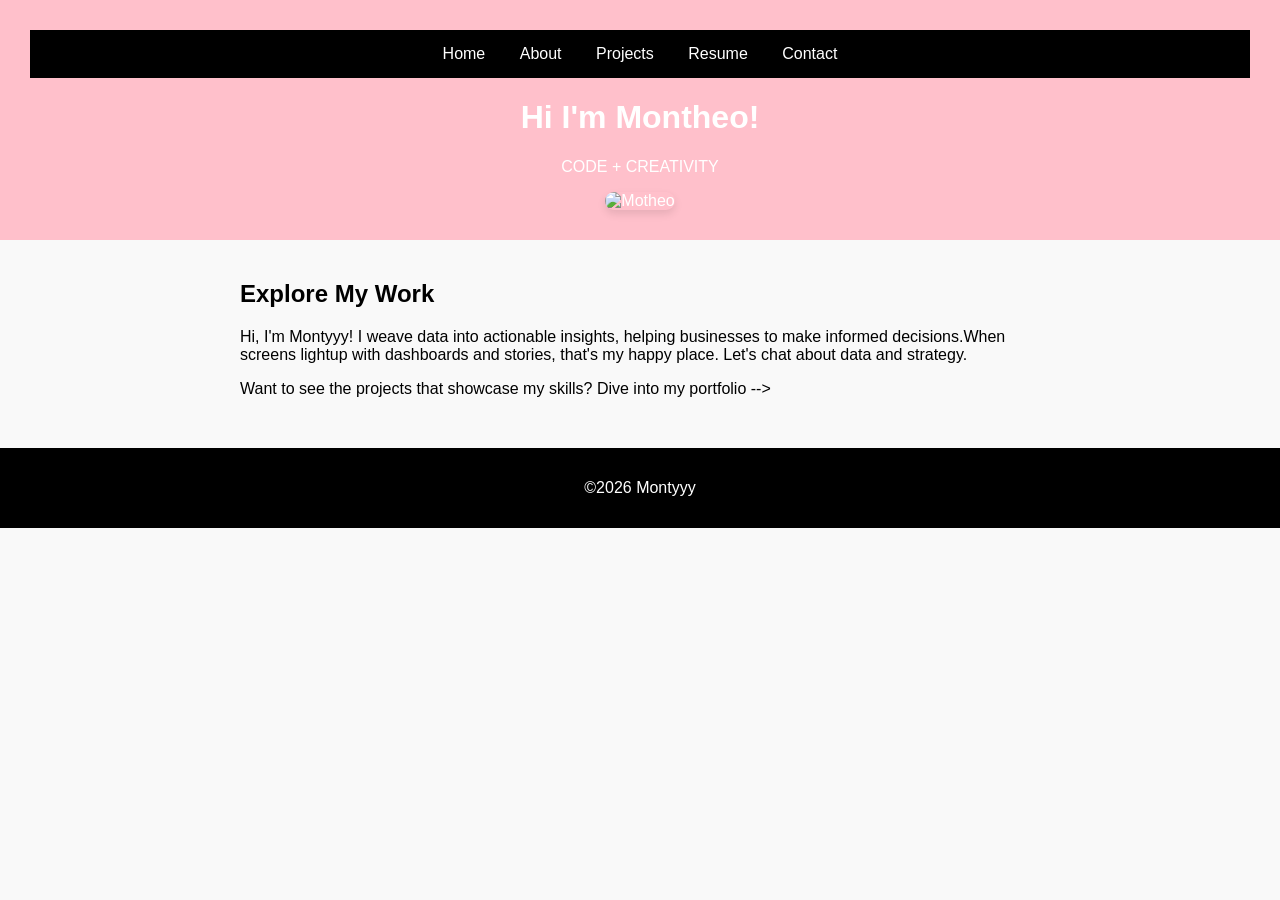
==== index.html @ 0cc7a1d7 "Added pages" ====
<!DOCTYPE html>
<html lang="en">
<head>
    <meta charset="UTF-8">
    <meta name="viewport" content="width=device-width. initial scale=1.0">
    <title>Homepage</title>
    <link rel="stylesheet" href="styles.css">
</head>
<body>
    <header>
        <nav>
            <a href="index.html">Home</a>
            <a href="about.html">About</a>
            <a href="projects.html">Projects</a>
            <a href="resume.html">Resume</a>
            <a href="contact.html">Contact</a>
        </nav>
      <h1>Hi I'm Montheo!</h1>
      <p>CODE + CREATIVITY</p>
      <img src="my-profile-picture.jpg"alt="Motheo"width="200">
    </header>


    <main>
        <section>
            <h2>Explore My Work</h2>
            <p>Hi, I'm Montyyy!
               I weave data into actionable insights, helping businesses to make informed decisions.When screens lightup with dashboards and stories, that's my happy place. Let's chat about data and strategy.
            </p>
        </section>

        <section>
            Want to see the projects that showcase my skills? Dive into my portfolio -->
        </section>


        
    </main>


    <footer>
        <p>&copy;2026 Montyyy</p>
    </footer>


</body>
</html>
---- styles.css ----
body {
    font-family: Arial, Helvetica, sans-serif;
    margin: 0;
    padding: 0;
    background-color: #f9f9f9;
    color: #000000;
    transition: background-color 0.3s, color 0.3s;
}

nav {
    background-color: #000000;
    padding: 15px;
    text-align: center;
}

nav a {
    color: white;
    text-decoration: none;
    margin: 0 15px;
}

nav a:hover{
    text-decoration: underline;
}

header {
    background-color: #ffc0cb;
    color: white;
    padding: 30px;
    text-align: center;
}

main {
    padding: 20px;
    max-width: 800px;
    margin: 0 auto;
}

footer {
    background-color: #000000;
    color: white;
    text-align: center;
    padding: 15px;
    margin-top: 30px;
}

img {
    border-radius: 10px;
    box-shadow: 0 4px 8px rgba(0,0,0,0.1);
}
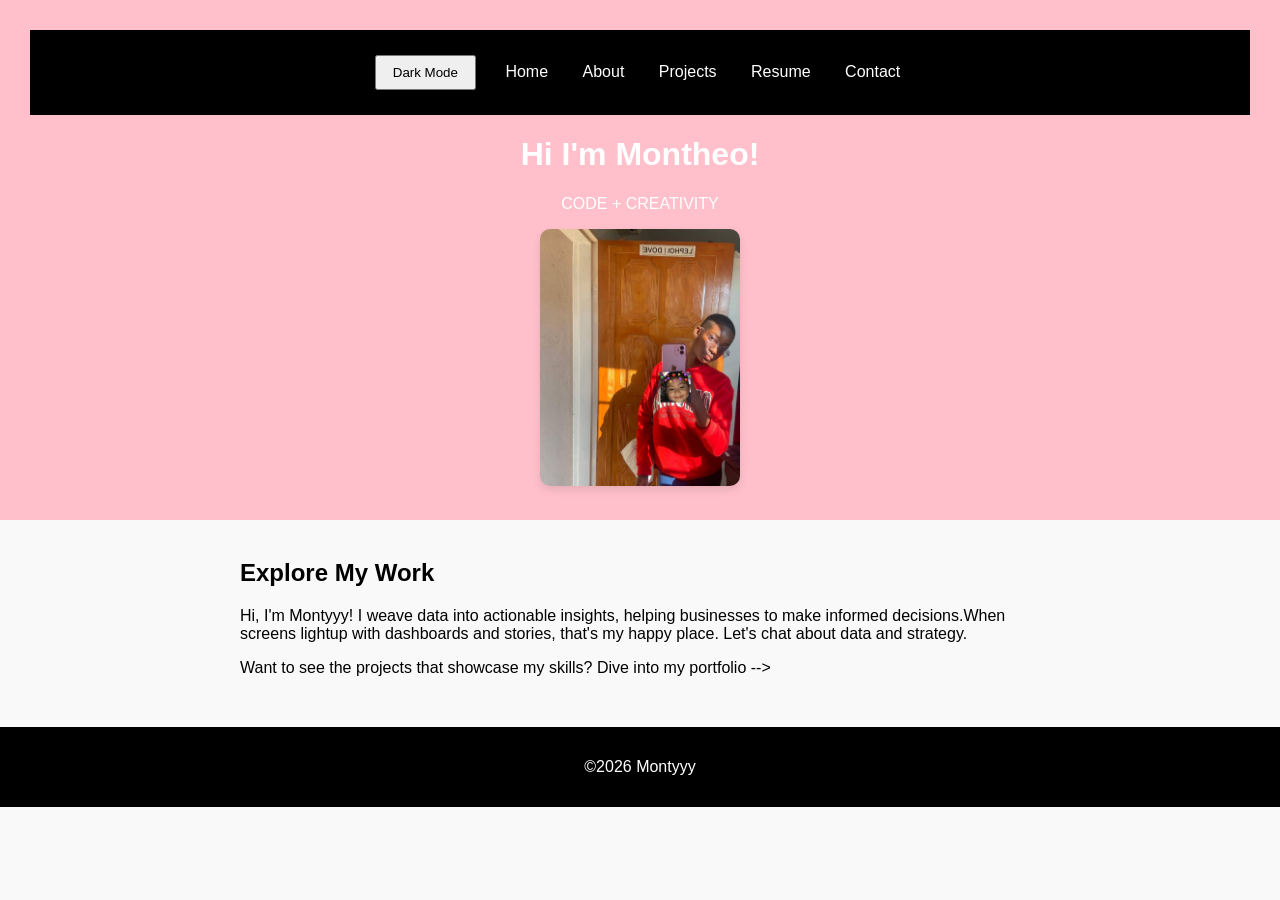
==== commit 57b86b3e: "Added dark mode toggle" ====
--- a/index.html
+++ b/index.html
@@ -9,6 +9,7 @@
 <body>
     <header>
         <nav>
+            <button id="theme-toggle"> Dark Mode</button>
             <a href="index.html">Home</a>
             <a href="about.html">About</a>
             <a href="projects.html">Projects</a>
@@ -42,6 +43,6 @@
         <p>&copy;2026 Montyyy</p>
     </footer>
 
-
+    <script src="script.js"></script>
 </body>
 </html>
--- a/styles.css
+++ b/styles.css
@@ -49,4 +49,14 @@
     box-shadow: 0 4px 8px rgba(0,0,0,0.1);
 }
 
+body.dark-mode { 
 
+    background-color: #000000; 
+
+    color: #f9f9f9; 
+
+} 
+
+body.dark-mode nav { background-color: #222222; } 
+
+#theme-toggle { padding: 8px 16px; cursor: pointer; margin: 10px; }
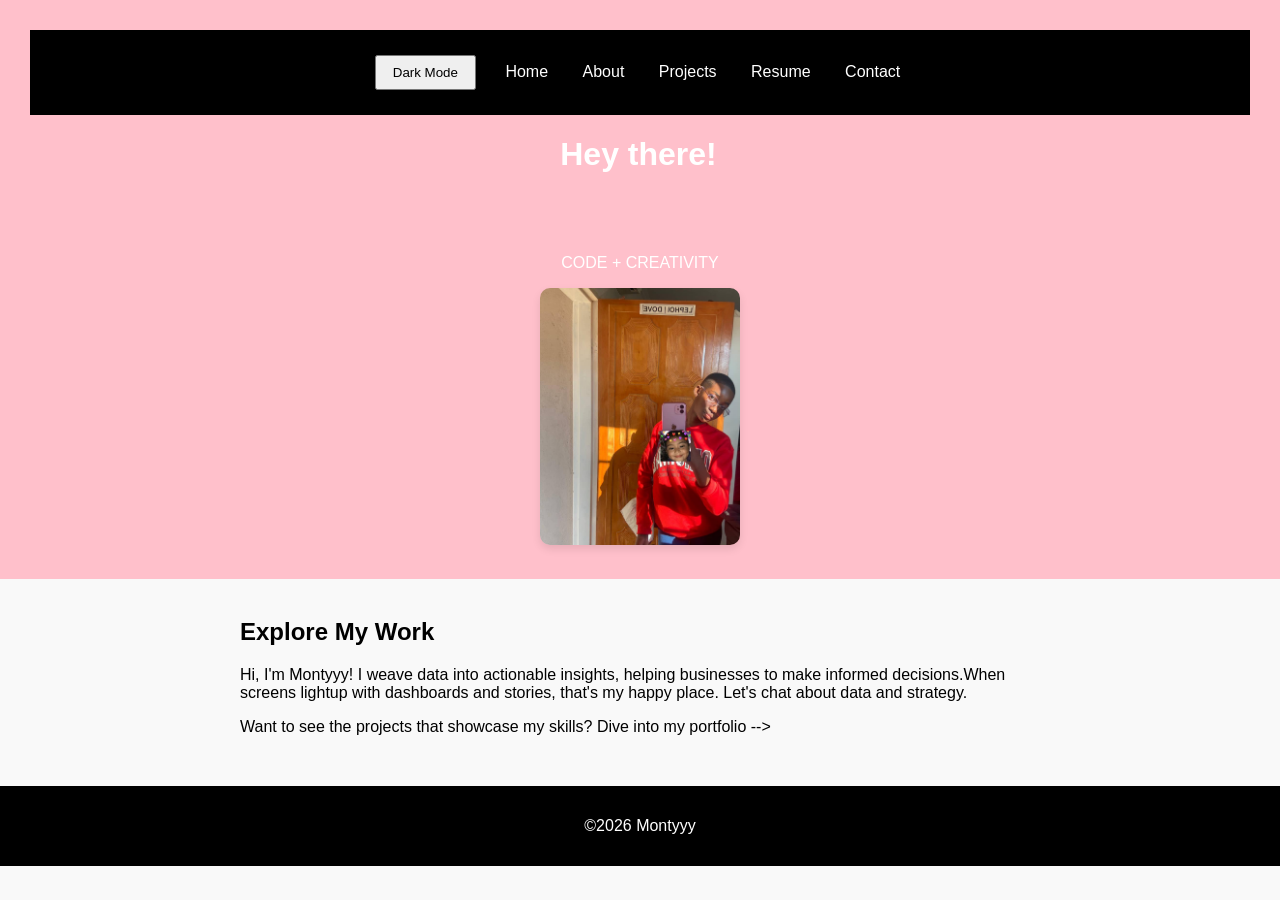
==== commit 34e86cbf: "Added typing animation" ====
--- a/index.html
+++ b/index.html
@@ -16,7 +16,7 @@
             <a href="resume.html">Resume</a>
             <a href="contact.html">Contact</a>
         </nav>
-      <h1>Hi I'm Montheo!</h1>
+      <h1 id="typing-headline"></h1>
       <p>CODE + CREATIVITY</p>
       <img src="my-profile-picture.jpg"alt="Motheo"width="200">
     </header>
--- a/styles.css
+++ b/styles.css
@@ -60,3 +60,23 @@
 body.dark-mode nav { background-color: #222222; } 
 
 #theme-toggle { padding: 8px 16px; cursor: pointer; margin: 10px; }
+
+#typing-headline { 
+
+    min-height: 80px; 
+
+    border-right: 3px solid #ffc0cb; 
+
+    display: inline-block; 
+
+    animation: blink 0.75s step-end infinite; 
+
+} 
+
+@keyframes blink { 
+
+    from, to { border-color: transparent; } 
+
+    50% { border-color: #ffc0cb; } 
+
+} 
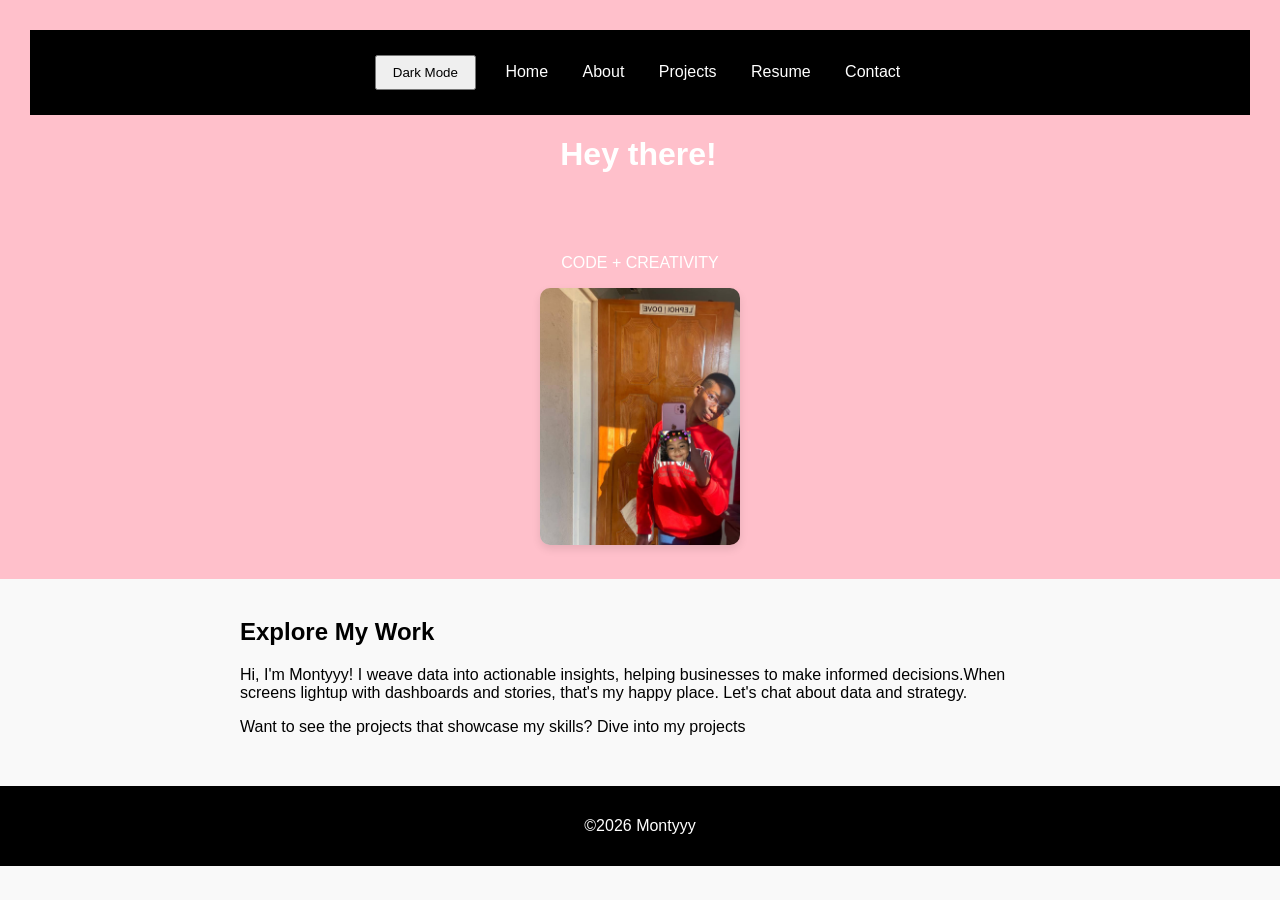
==== commit 43a3d009: "Added backtotop button" ====
--- a/index.html
+++ b/index.html
@@ -31,7 +31,7 @@
         </section>
 
         <section>
-            Want to see the projects that showcase my skills? Dive into my portfolio -->
+            Want to see the projects that showcase my skills? Dive into my projects
         </section>
 
 
@@ -43,6 +43,8 @@
         <p>&copy;2026 Montyyy</p>
     </footer>
 
+    <button id="back-to-top" title="Go to top">&#8593;</button>
+    
     <script src="script.js"></script>
 </body>
 </html>
--- a/styles.css
+++ b/styles.css
@@ -79,4 +79,38 @@
 
     50% { border-color: #ffc0cb; } 
 
-} +} 
+
+#back-to-top { 
+
+    display: none; 
+
+    position: fixed; 
+
+    bottom: 20px; 
+
+    right: 20px; 
+
+    background-color: #ffc0cb; 
+
+    color: white; 
+
+    width: 50px; 
+
+    height: 50px; 
+
+    border-radius: 50%; 
+
+    border: none; 
+
+    font-size: 24px; 
+
+    cursor: pointer; 
+
+    box-shadow: 2px 2px 10px rgba(0,0,0,0.2); 
+
+    transition: background-color 0.3s; 
+
+} 
+
+#back-to-top:hover { background-color: #ffc0cb; } 
